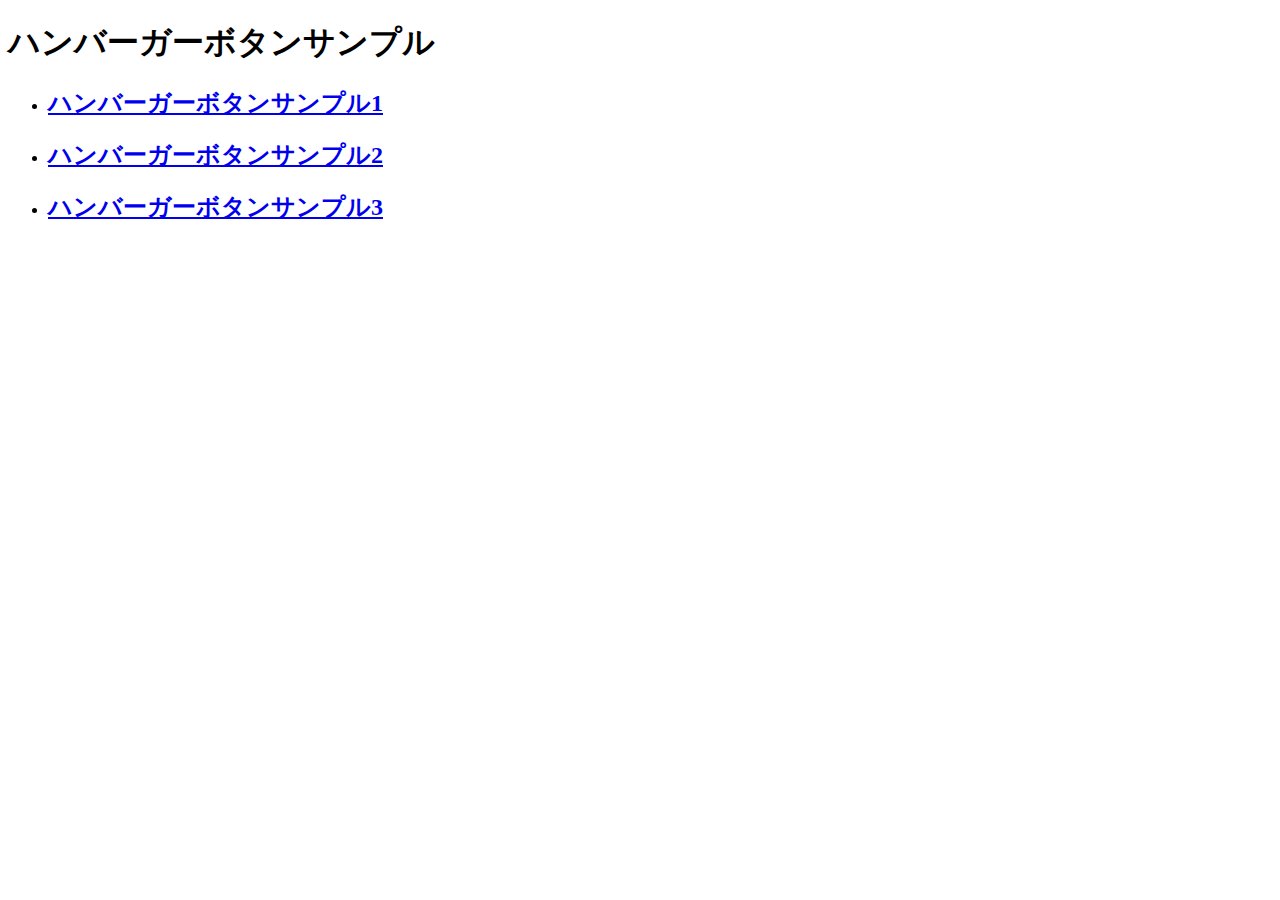
==== index.html @ b7187ab8 "initial commit" ====
<!DOCTYPE html>
<html lang="ja">
<head>
    <meta charset="UTF-8">
    <meta name="viewport" content="width=device-width, initial-scale=1.0">
    <title>ハンバーガーボタンサンプル</title>
</head>
<body>
    <h1>ハンバーガーボタンサンプル</h1>
    <ul>
        <li><a href="./sample1/"><h2>ハンバーガーボタンサンプル1</h2></a></li>
        <li><a href="./sample2/"><h2>ハンバーガーボタンサンプル2</h2></a></li>
        <li><a href="./sample3/"><h2>ハンバーガーボタンサンプル3</h2></a></li>
    </ul>
</body>
</html>
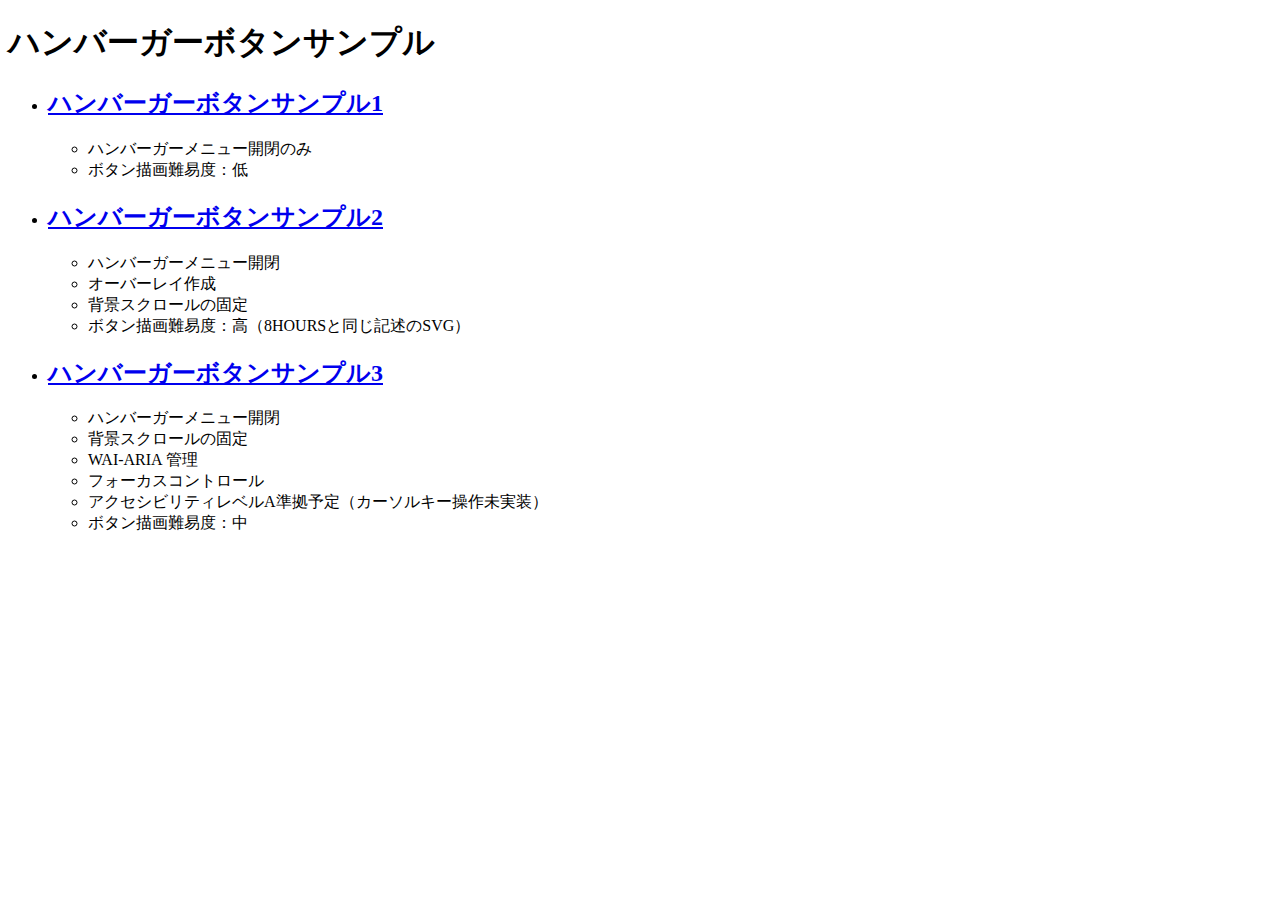
==== commit 641c49ff: "メニュー修正" ====
--- a/index.html
+++ b/index.html
@@ -1,16 +1,46 @@
 <!DOCTYPE html>
 <html lang="ja">
+
 <head>
     <meta charset="UTF-8">
     <meta name="viewport" content="width=device-width, initial-scale=1.0">
     <title>ハンバーガーボタンサンプル</title>
 </head>
+
 <body>
     <h1>ハンバーガーボタンサンプル</h1>
     <ul>
-        <li><a href="./sample1/"><h2>ハンバーガーボタンサンプル1</h2></a></li>
-        <li><a href="./sample2/"><h2>ハンバーガーボタンサンプル2</h2></a></li>
-        <li><a href="./sample3/"><h2>ハンバーガーボタンサンプル3</h2></a></li>
+        <li><a href="./sample1/">
+                <h2>ハンバーガーボタンサンプル1</h2>
+            </a>
+            <ul>
+                <li>ハンバーガーメニュー開閉のみ</li>
+                <li>ボタン描画難易度：低</li>
+            </ul>
+        </li>
+        <li><a href="./sample2/">
+                <h2>ハンバーガーボタンサンプル2</h2>
+            </a>
+            <ul>
+                <li>ハンバーガーメニュー開閉</li>
+                <li>オーバーレイ作成</li>
+                <li>背景スクロールの固定</li>
+                <li>ボタン描画難易度：高（8HOURSと同じ記述のSVG）</li>
+            </ul>
+        </li>
+        <li><a href="./sample3/">
+                <h2>ハンバーガーボタンサンプル3</h2>
+            </a>
+            <ul>
+                <li>ハンバーガーメニュー開閉</li>
+                <li>背景スクロールの固定</li>
+                <li>WAI-ARIA 管理</li>
+                <li>フォーカスコントロール</li>
+                <li>アクセシビリティレベルA準拠予定（カーソルキー操作未実装）</li>
+                <li>ボタン描画難易度：中</li>
+            </ul>
+        </li>
     </ul>
 </body>
+
 </html>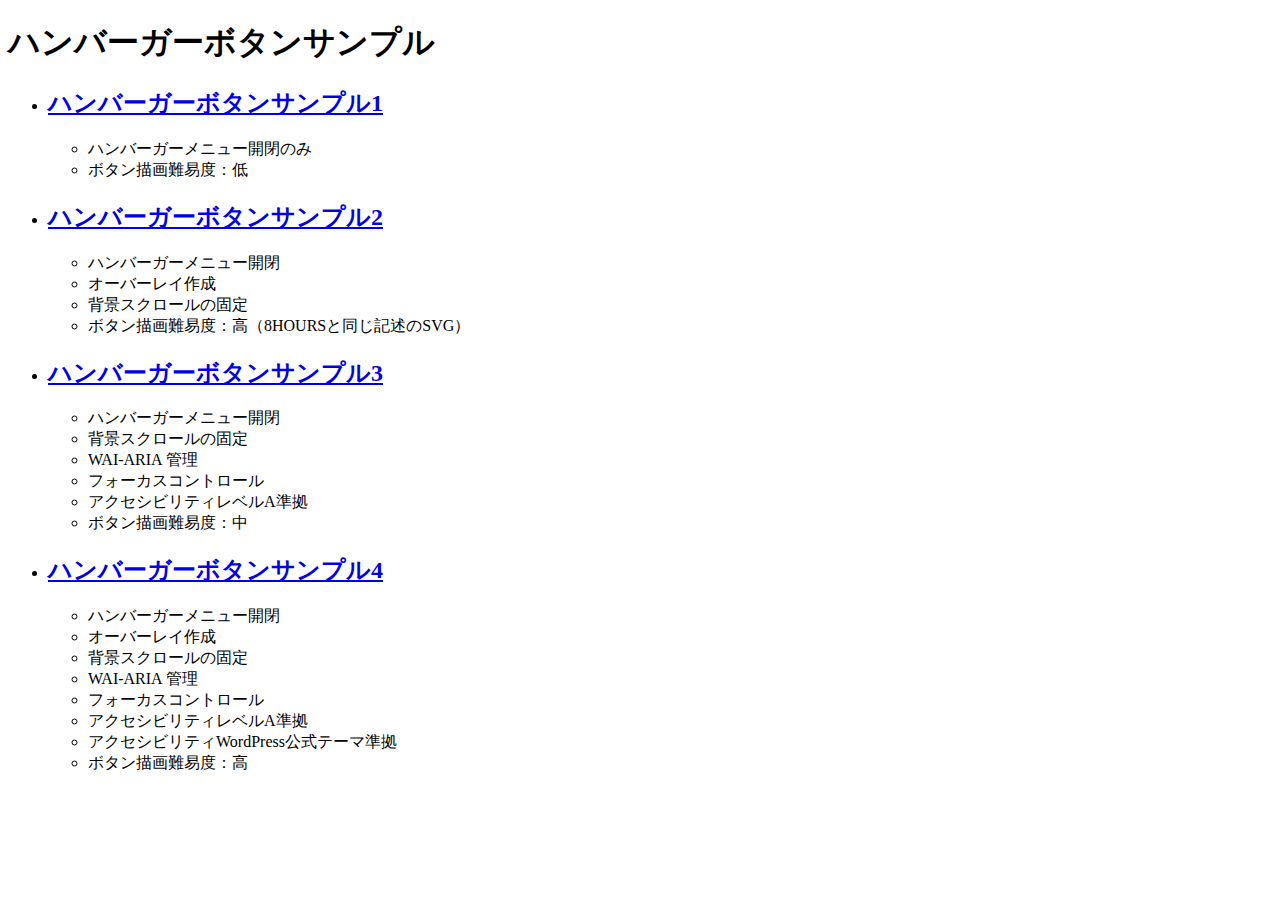
==== commit eb24c9e1: "sample1 サブメニュー" ====
--- a/index.html
+++ b/index.html
@@ -36,11 +36,25 @@
                 <li>背景スクロールの固定</li>
                 <li>WAI-ARIA 管理</li>
                 <li>フォーカスコントロール</li>
-                <li>アクセシビリティレベルA準拠予定（カーソルキー操作未実装）</li>
+                <li>アクセシビリティレベルA準拠</li>
                 <li>ボタン描画難易度：中</li>
+            </ul>
+        </li>
+        <li><a href="./sample4/">
+                <h2>ハンバーガーボタンサンプル4</h2>
+            </a>
+            <ul>
+                <li>ハンバーガーメニュー開閉</li>
+                <li>オーバーレイ作成</li>
+                <li>背景スクロールの固定</li>
+                <li>WAI-ARIA 管理</li>
+                <li>フォーカスコントロール</li>
+                <li>アクセシビリティレベルA準拠</li>
+                <li>アクセシビリティWordPress公式テーマ準拠</li>
+                <li>ボタン描画難易度：高</li>
             </ul>
         </li>
     </ul>
 </body>
 
-</html>+</html>
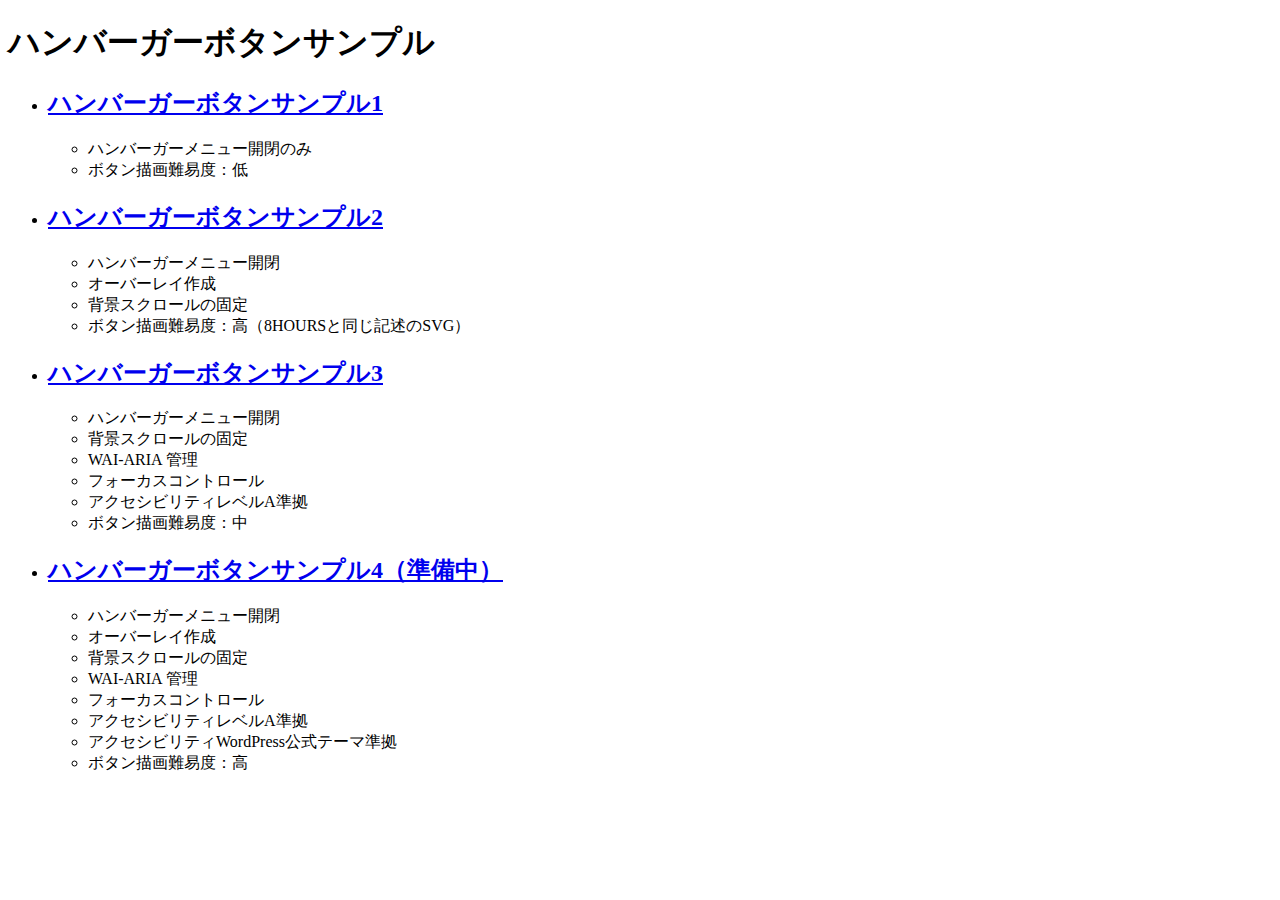
==== commit 64be6795: "サンプル4（準備中）" ====
--- a/index.html
+++ b/index.html
@@ -41,7 +41,7 @@
             </ul>
         </li>
         <li><a href="./sample4/">
-                <h2>ハンバーガーボタンサンプル4</h2>
+                <h2>ハンバーガーボタンサンプル4（準備中）</h2>
             </a>
             <ul>
                 <li>ハンバーガーメニュー開閉</li>
